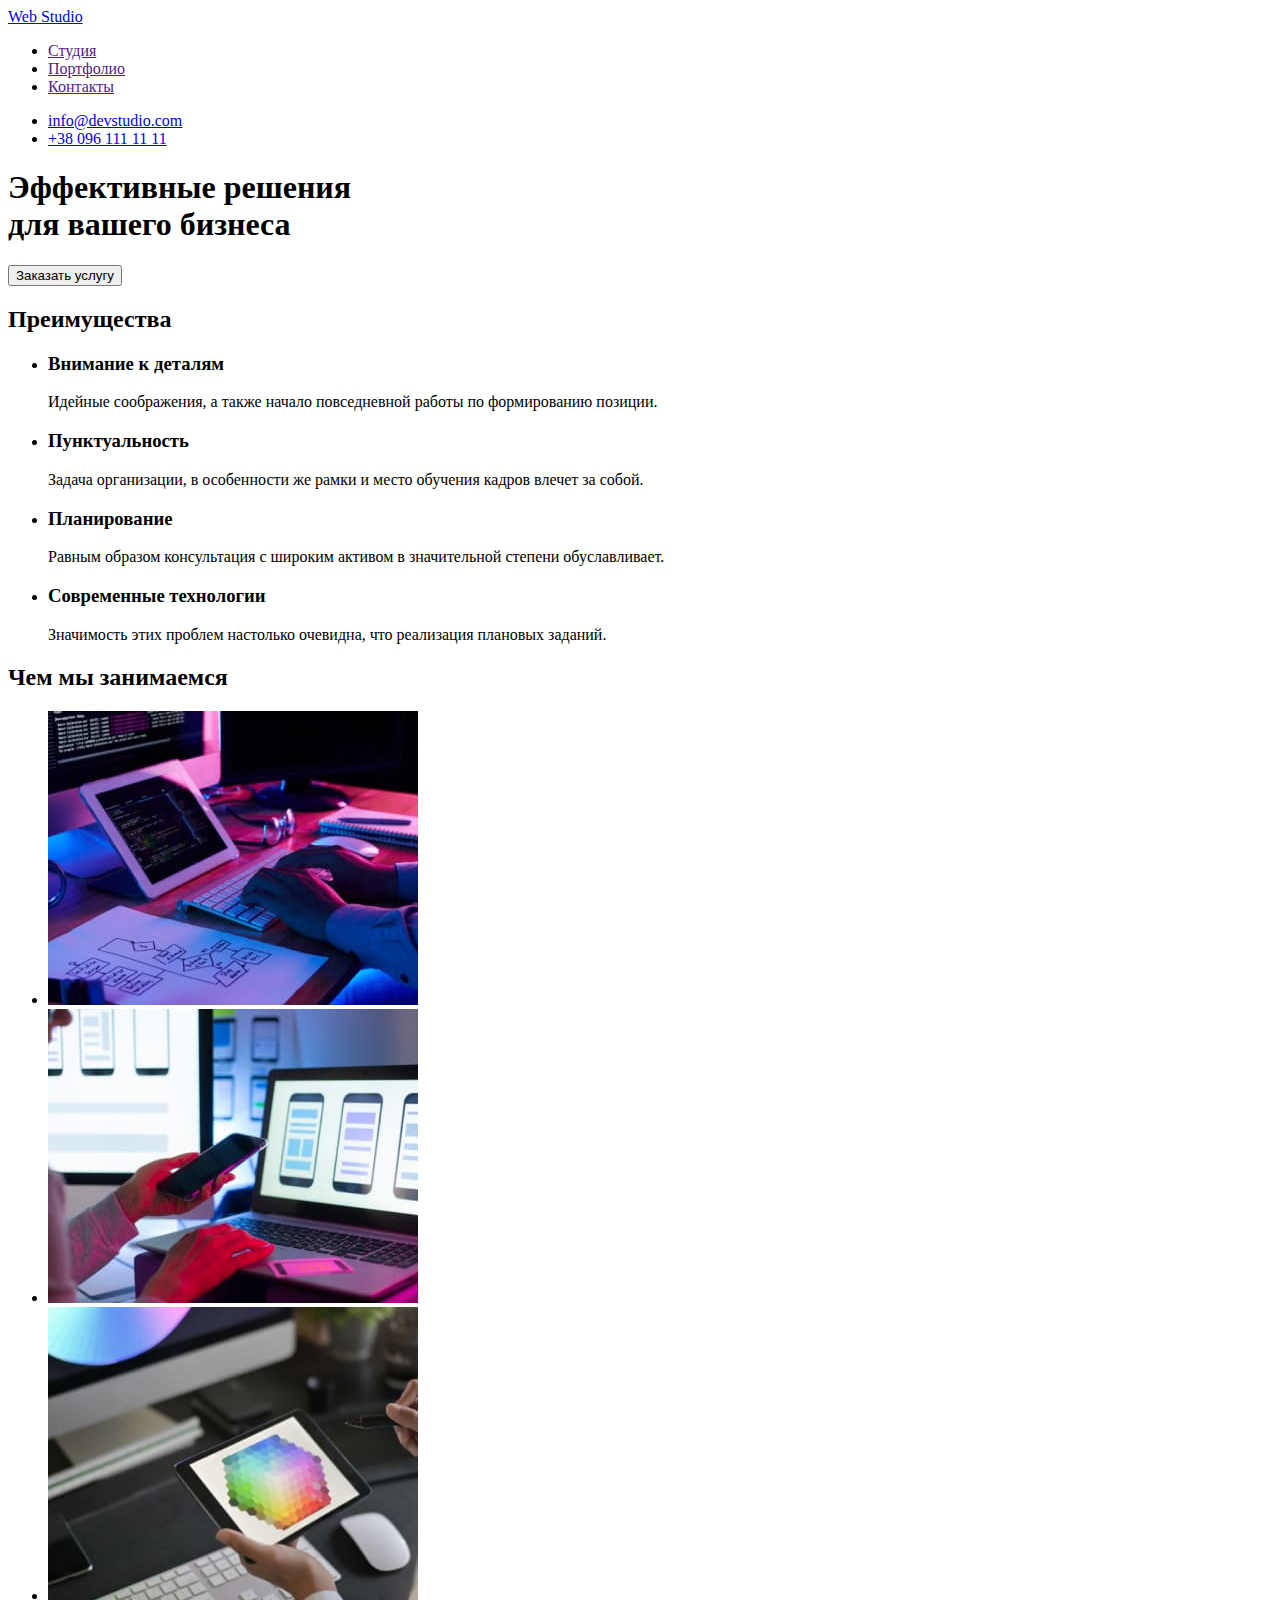
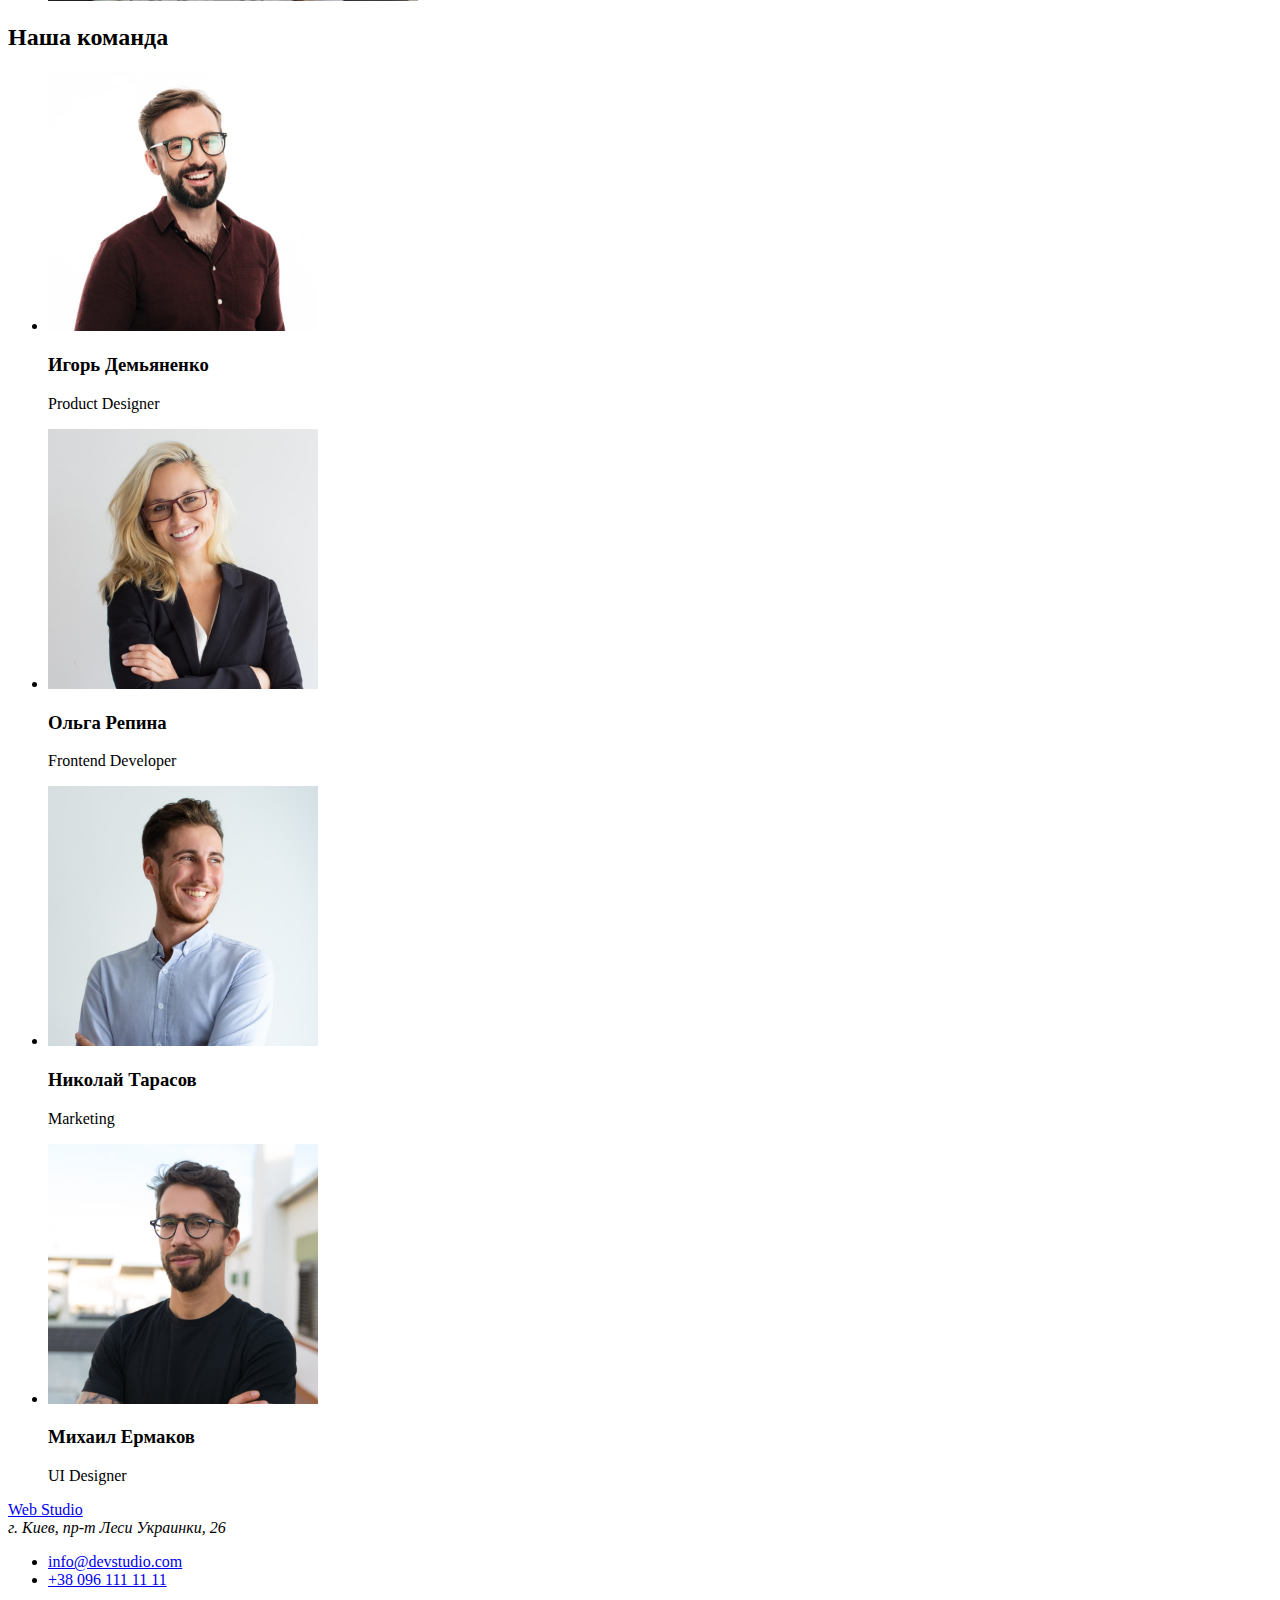
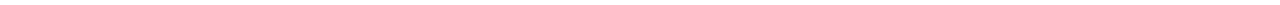
==== index.html @ 07b4ec0a "copy" ====
<!DOCTYPE html>
<html lang="ru">
<head>
    <meta charset="UTF-8">
    <meta name="viewport" content="width=device-width, initial-scale=1.0">
    <title>Document</title>
</head>
<body>
    <!-- Шапка сайта-->
    <header>
        <nav>
            <a href="index.html"> <span>Web</span> Studio</a>
            <ul>
                <li> <a href="">Студия</a> </li>
                <li><a href="">Портфолио</a></li>
                <li><a href="">Контакты</a></li>
            </ul>
        </nav>
        <ul>
           <li><a href="mailto:info@devstudio.com">info@devstudio.com</a></li>
           <li><a href="tel:+380961111111">+38 096 111 11 11</a></li> 
        </ul>
    </header>
    <main>
        <!-- Герой-->
        <section>
            <h1>Эффективные решения <br> для вашего бизнеса</h1>
            <button type="button">Заказать услугу</button>
        </section>
        <!-- Преимущества -->
        <section>
            <h2>Преимущества</h2> <!--потом в стилях это спрятать-->
            <ul>
                <li>
                    <h3>Внимание к деталям</h3>
                    <p>Идейные соображения, а также начало повседневной работы по формированию позиции.</p>
                </li>
                <li>
                    <h3>Пунктуальность</h3>
                    <p>Задача организации, в особенности же рамки и место обучения кадров влечет за собой.</p>
                </li>
                <li>
                    <h3>Планирование</h3>
                    <p>Равным образом консультация с широким активом в значительной степени обуславливает.</p>
                </li>
                <li>
                    <h3>Современные технологии</h3>
                    <p>Значимость этих проблем настолько очевидна, что реализация плановых заданий.</p>
                </li>
            </ul>
        </section>
        <!-- чем мы занимаемся-->
        <section>
            <h2>Чем мы занимаемся</h2>
            <ul>
                <li><img src="image/box1.jpg" alt="первое занятие" width="370"></li>
                <li><img src="image/box2.jpg" alt="второе занятие" width="370"></li>
                <li><img src="image/box3.jpg" alt="третее занятие" width="370"></li>
            </ul>
        </section>
        <!-- Наша команда-->
        <section>
            <h2>Наша команда</h2>
            <ul>
                <li><img src="image/teamCard1.jpg" alt="фото" width="270">
                     <h3>Игорь Демьяненко</h3>
                     <p>Product Designer</p></li>
                <li><img src="image/teamCard2.jpg" alt="фото" width="270">
                    <h3>Ольга Репина</h3>
                    <p>Frontend Developer</p></li>
                <li><img src="image/teamCard3.jpg" alt="фото" width="270">
                    <h3>Николай Тарасов</h3>
                    <p>Marketing</p></li>
                <li><img src="image/teamCard4.jpg" alt="фото" width="270">
                    <h3>Михаил Ермаков</h3>
                    <p>UI Designer</p>
                </li>
            </ul>
        </section>
    </main>
    <footer>
        <a href="index.html"> <span>Web</span> Studio</a>
        <address>
            г. Киев, пр-т Леси Украинки, 26 
        </address>
            <ul>
                <li><a href="mailto:info@devstudio.com">info@devstudio.com</a></li>
                <li><a href="tel:+380961111111">+38 096 111 11 11</a></li>
            </ul>     
    </footer>  
</body>
</html>
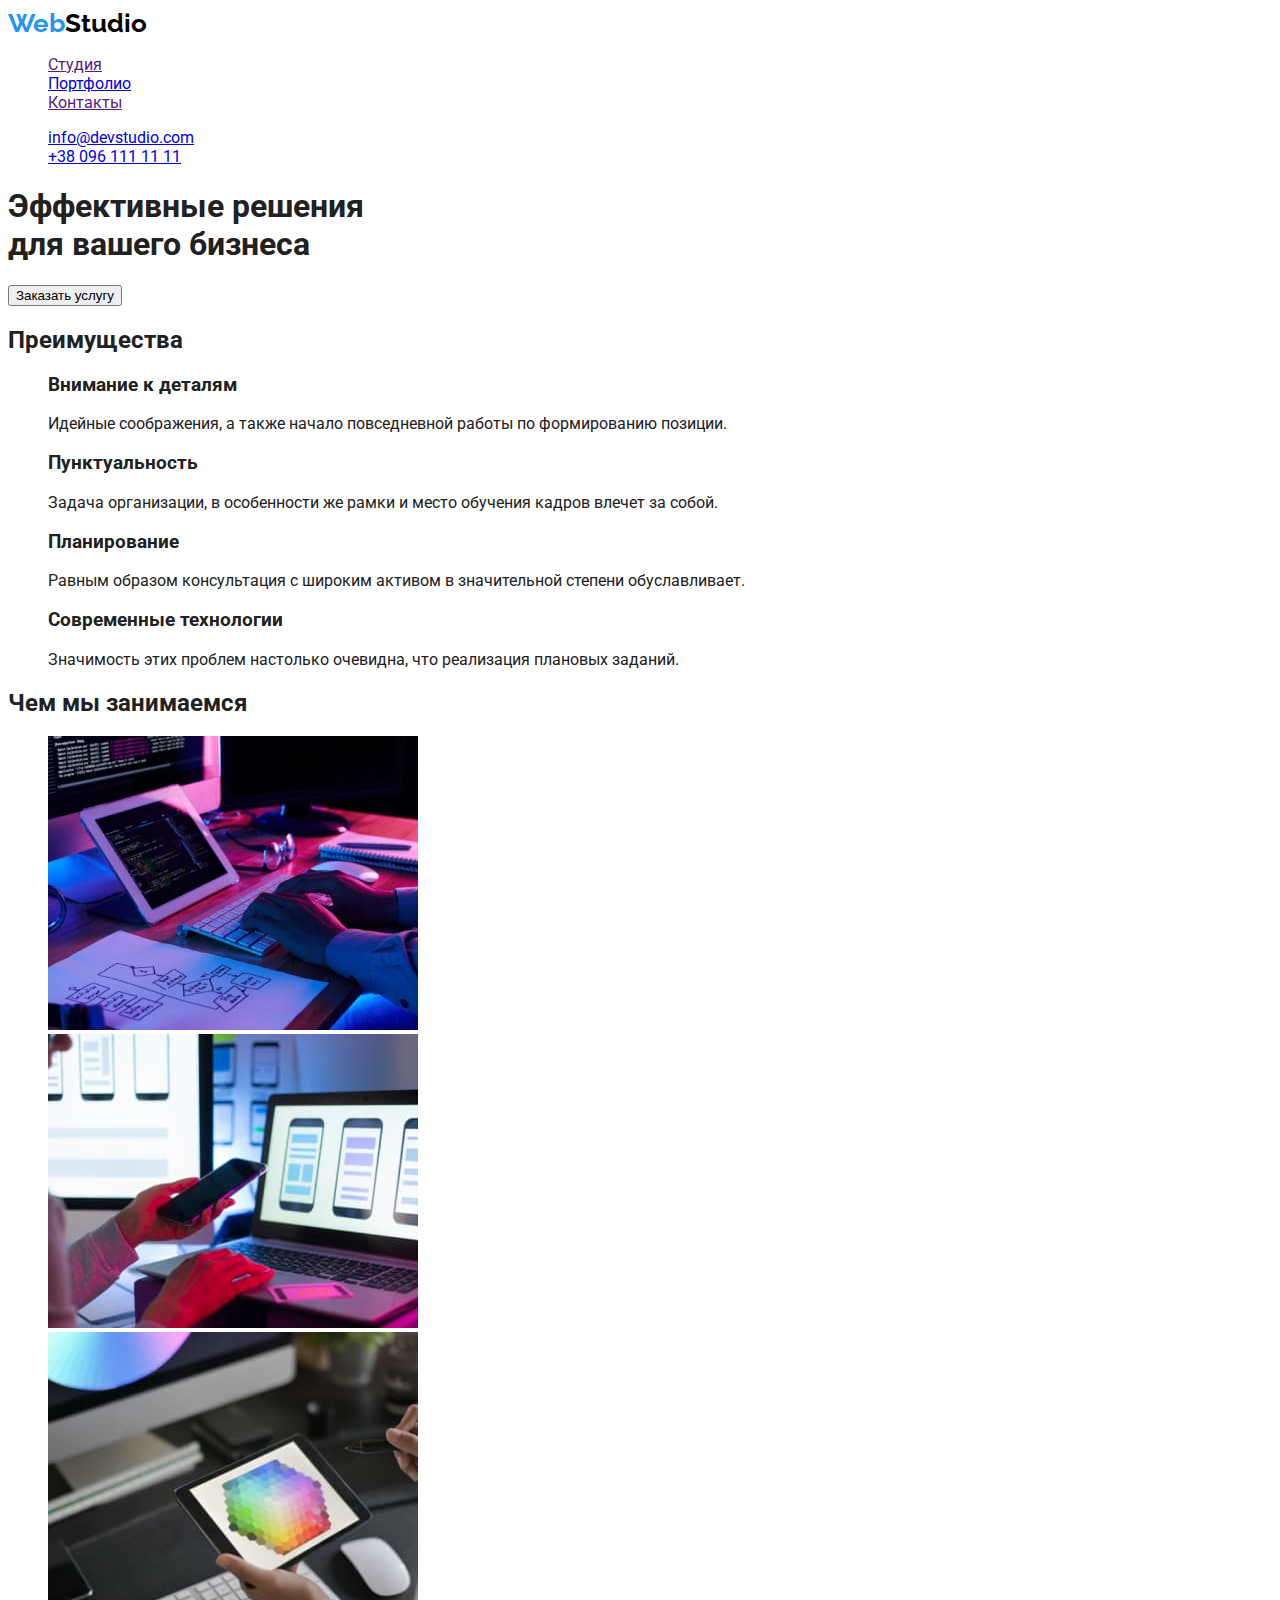
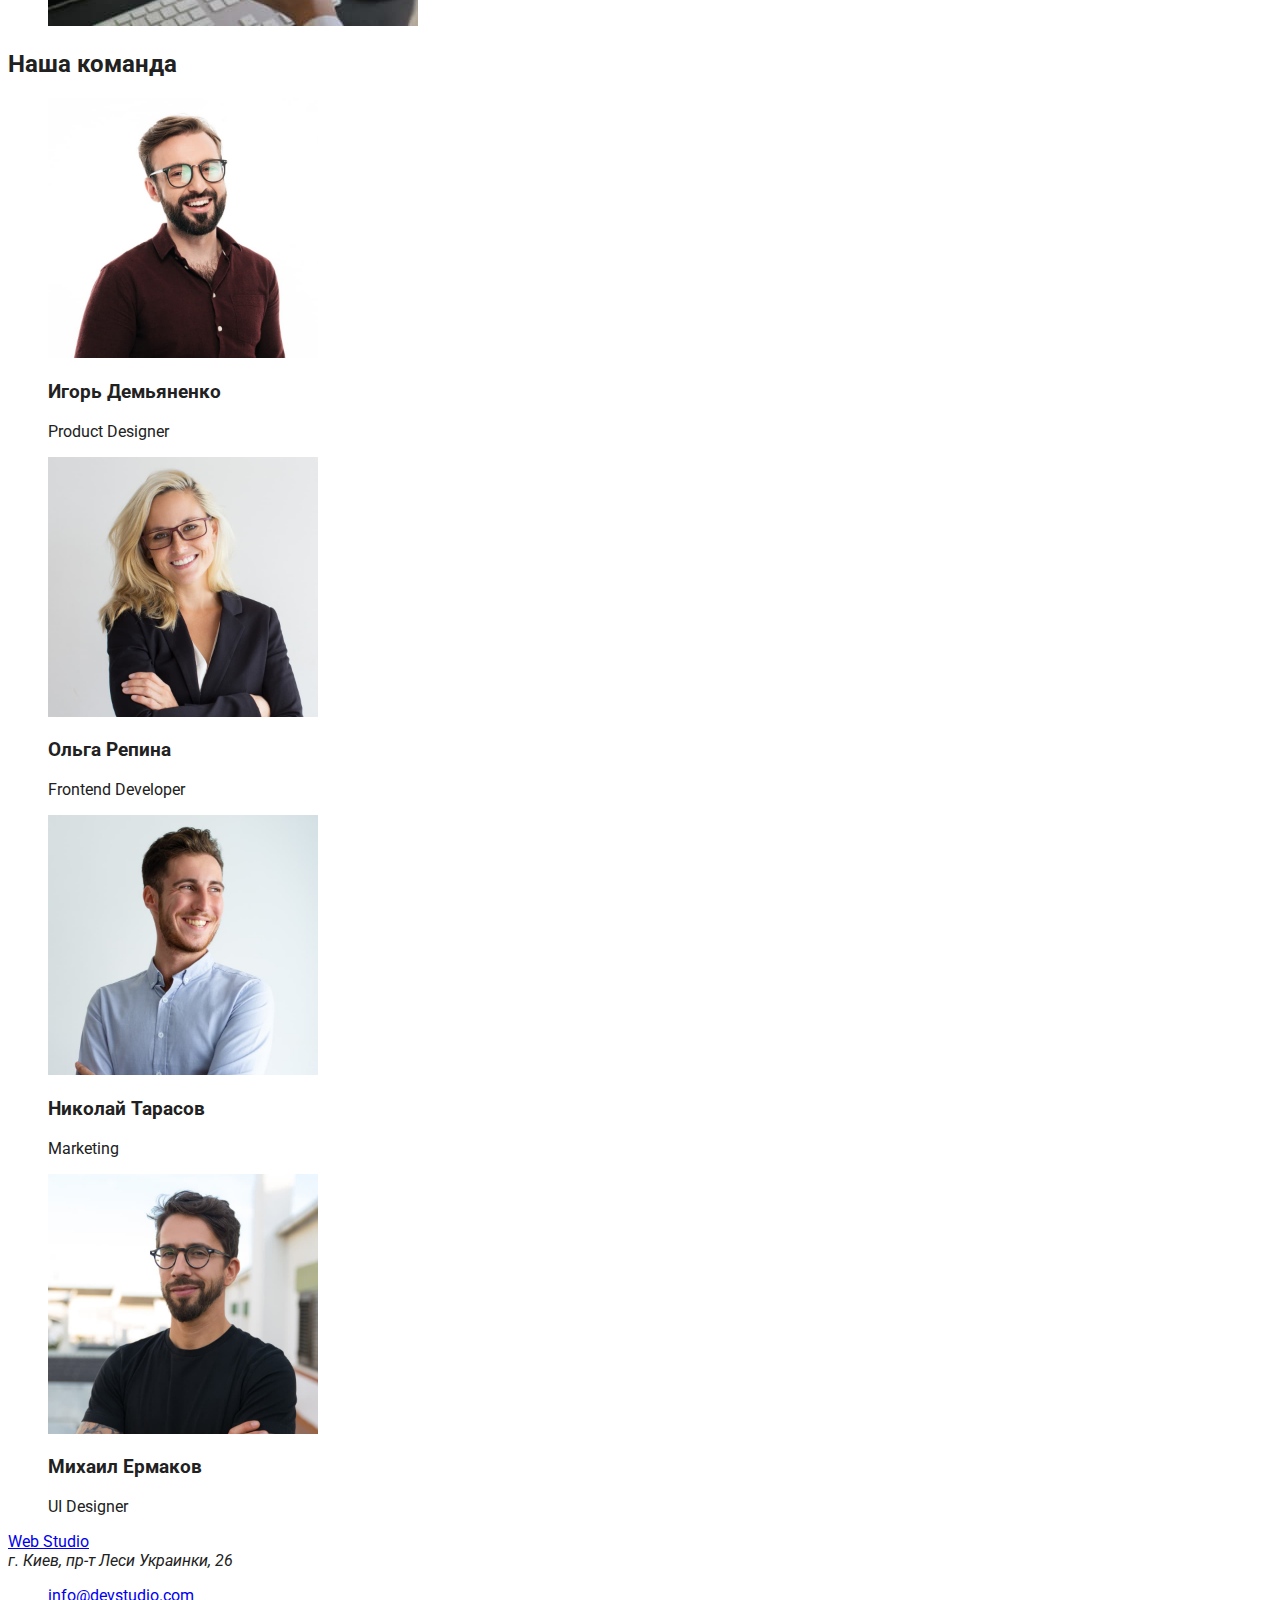
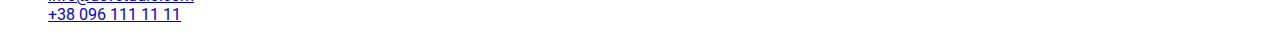
==== commit 6b9622af: "05.05" ====
--- a/index.html
+++ b/index.html
@@ -4,19 +4,25 @@
     <meta charset="UTF-8">
     <meta name="viewport" content="width=device-width, initial-scale=1.0">
     <title>Document</title>
+    <link rel="stylesheet" href="./css/style.css">
+    <link rel="preconnect" href="https://fonts.gstatic.com">
+    <link href="https://fonts.googleapis.com/css2?family=Raleway:wght@700&family=Roboto:wght@400;500;700&display=swap"
+        rel="stylesheet">
+
+   
 </head>
 <body>
     <!-- Шапка сайта-->
     <header>
-        <nav>
-            <a href="index.html"> <span>Web</span> Studio</a>
-            <ul>
-                <li> <a href="">Студия</a> </li>
-                <li><a href="">Портфолио</a></li>
+        <nav class="nav-list">
+            <a href="index.html" class="logo"> <span class="logo-web">Web</span>Studio</a>
+            <ul class="site-nav list">
+                <li><a href="">Студия</a> </li>
+                <li><a href="./portfolio.html">Портфолио</a></li>
                 <li><a href="">Контакты</a></li>
             </ul>
         </nav>
-        <ul>
+        <ul class="list">
            <li><a href="mailto:info@devstudio.com">info@devstudio.com</a></li>
            <li><a href="tel:+380961111111">+38 096 111 11 11</a></li> 
         </ul>
@@ -30,7 +36,7 @@
         <!-- Преимущества -->
         <section>
             <h2>Преимущества</h2> <!--потом в стилях это спрятать-->
-            <ul>
+            <ul class="list"> 
                 <li>
                     <h3>Внимание к деталям</h3>
                     <p>Идейные соображения, а также начало повседневной работы по формированию позиции.</p>
@@ -52,26 +58,26 @@
         <!-- чем мы занимаемся-->
         <section>
             <h2>Чем мы занимаемся</h2>
-            <ul>
-                <li><img src="image/box1.jpg" alt="первое занятие" width="370"></li>
-                <li><img src="image/box2.jpg" alt="второе занятие" width="370"></li>
-                <li><img src="image/box3.jpg" alt="третее занятие" width="370"></li>
+            <ul class="list">
+                <li><img src="./image/box1.jpg" alt="первое занятие" width="370"></li>
+                <li><img src="./image/box2.jpg" alt="второе занятие" width="370"></li>
+                <li><img src="./image/box3.jpg" alt="третее занятие" width="370"></li>
             </ul>
         </section>
         <!-- Наша команда-->
         <section>
             <h2>Наша команда</h2>
-            <ul>
-                <li><img src="image/teamCard1.jpg" alt="фото" width="270">
+            <ul class="list">
+                <li><img src="./image/teamCard1.jpg" alt="фото" width="270">
                      <h3>Игорь Демьяненко</h3>
                      <p>Product Designer</p></li>
-                <li><img src="image/teamCard2.jpg" alt="фото" width="270">
+                <li><img src="./image/teamCard2.jpg" alt="фото" width="270">
                     <h3>Ольга Репина</h3>
                     <p>Frontend Developer</p></li>
-                <li><img src="image/teamCard3.jpg" alt="фото" width="270">
+                <li><img src="./image/teamCard3.jpg" alt="фото" width="270">
                     <h3>Николай Тарасов</h3>
                     <p>Marketing</p></li>
-                <li><img src="image/teamCard4.jpg" alt="фото" width="270">
+                <li><img src="./image/teamCard4.jpg" alt="фото" width="270">
                     <h3>Михаил Ермаков</h3>
                     <p>UI Designer</p>
                 </li>
@@ -79,11 +85,11 @@
         </section>
     </main>
     <footer>
-        <a href="index.html"> <span>Web</span> Studio</a>
+        <a href="./index.html"> <span>Web</span> Studio</a>
         <address>
             г. Киев, пр-т Леси Украинки, 26 
         </address>
-            <ul>
+            <ul class="list">
                 <li><a href="mailto:info@devstudio.com">info@devstudio.com</a></li>
                 <li><a href="tel:+380961111111">+38 096 111 11 11</a></li>
             </ul>     
--- a/css/style.css
+++ b/css/style.css
@@ -0,0 +1,41 @@
+/* цвет основного текста rgba(33, 33, 33, 1)
+ */
+/* вторичный цвет текста rgba(117, 117, 117, 1) 
+;
+ */
+/* белый rgba(255, 255, 255, 1)  */
+/* акцент rgba(33, 150, 243, 1)
+ */
+/* вторичный цвет фона rgba(245, 244, 250, 1) */
+
+:root {
+  --primary-text-color: rgba(33, 33, 33, 1);
+  --title-text-color: rgba(117, 117, 117, 1);
+  --accent-color: rgba(33, 150, 243, 1);
+  --primary-white-color:rgba(255, 255, 255, 1);
+  --secondary-grey-color:rgba(245, 244, 250, 1);
+  --primary-logo-color:rgba(0, 0, 0, 1);
+}
+body {
+    background-color: var(--primary-white-color);
+    color: var(--primary-text-color);
+    font-family: 'Roboto', sans-serif;
+    font-weight: normal;
+}
+.list {
+  list-style: none;
+}
+.logo {
+    color: var(--primary-logo-color);
+    font-family: 'Raleway', sans-serif;
+    font-weight: bold;
+    font-size: 26px;
+    line-height: 1.19;
+    text-decoration: none;
+ }
+ .logo-web{
+    color: var(--accent-color);
+ }
+
+.list {
+  list-style: none;
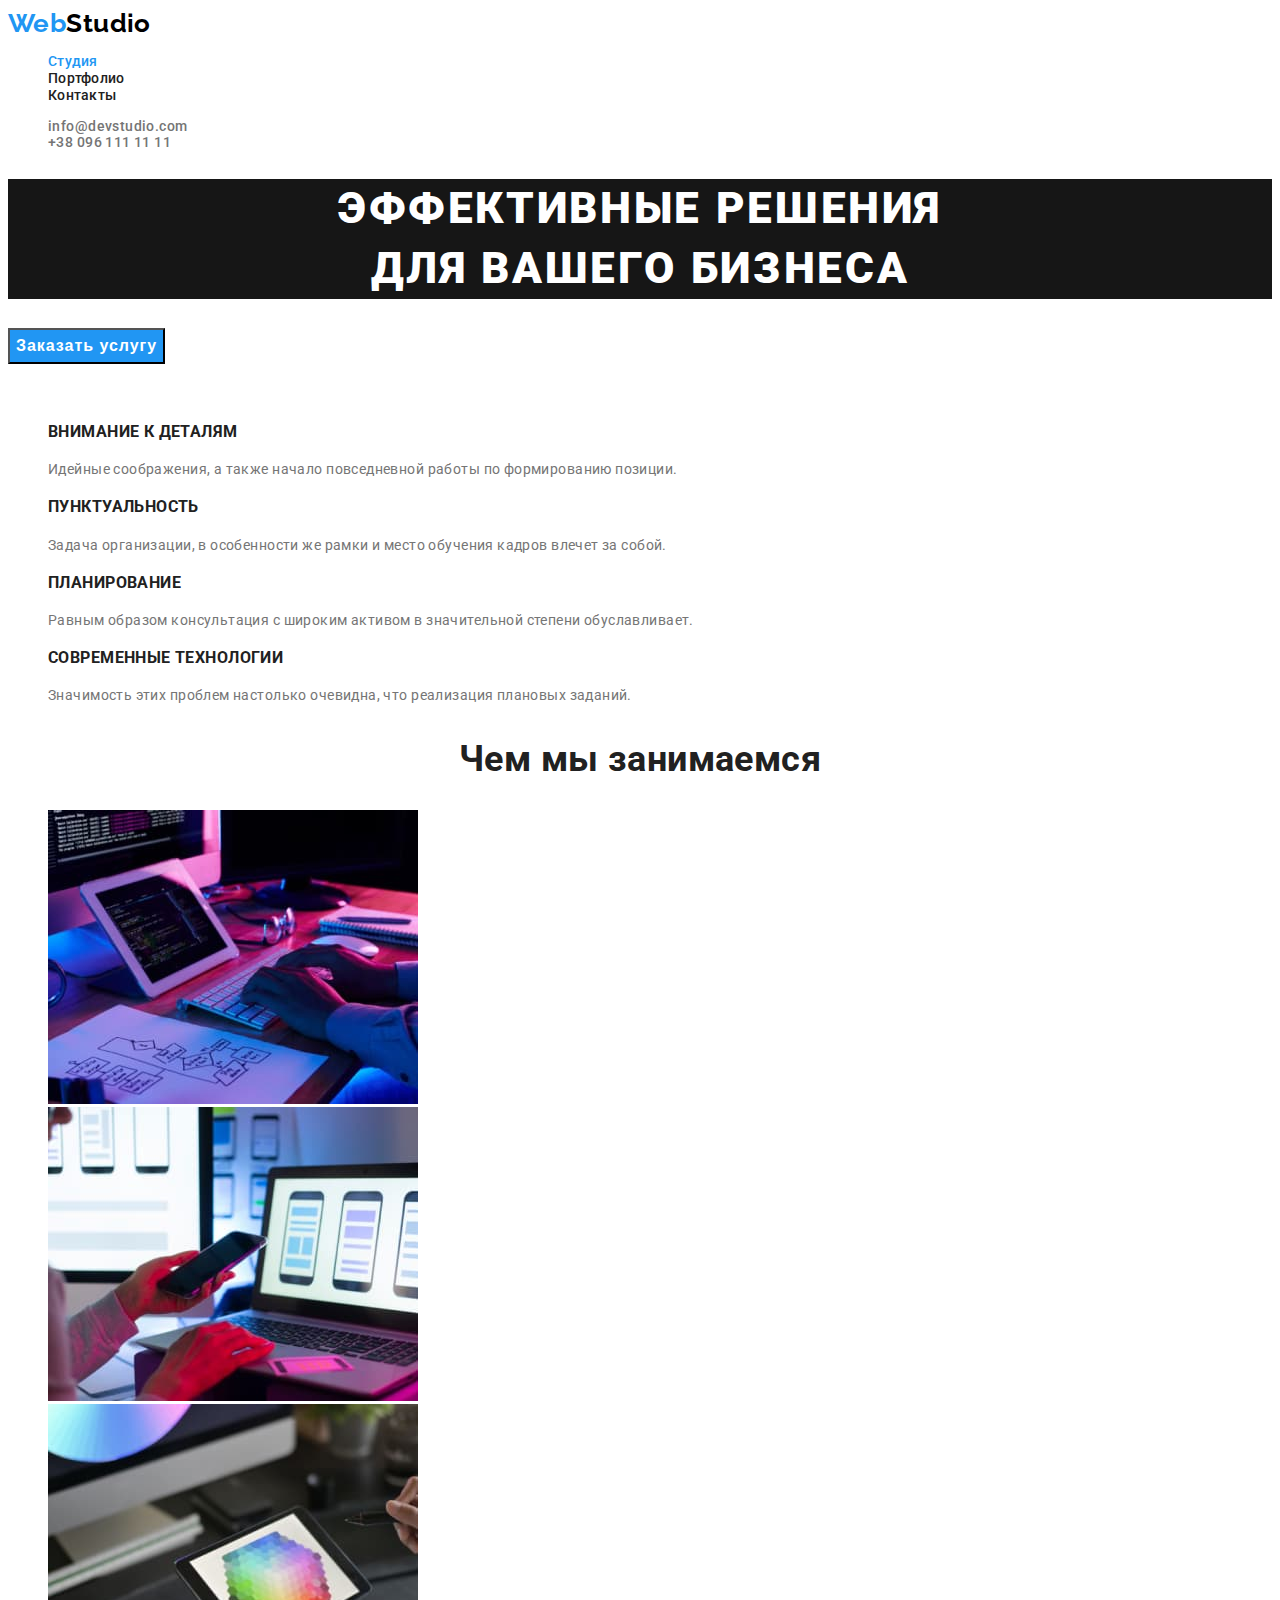
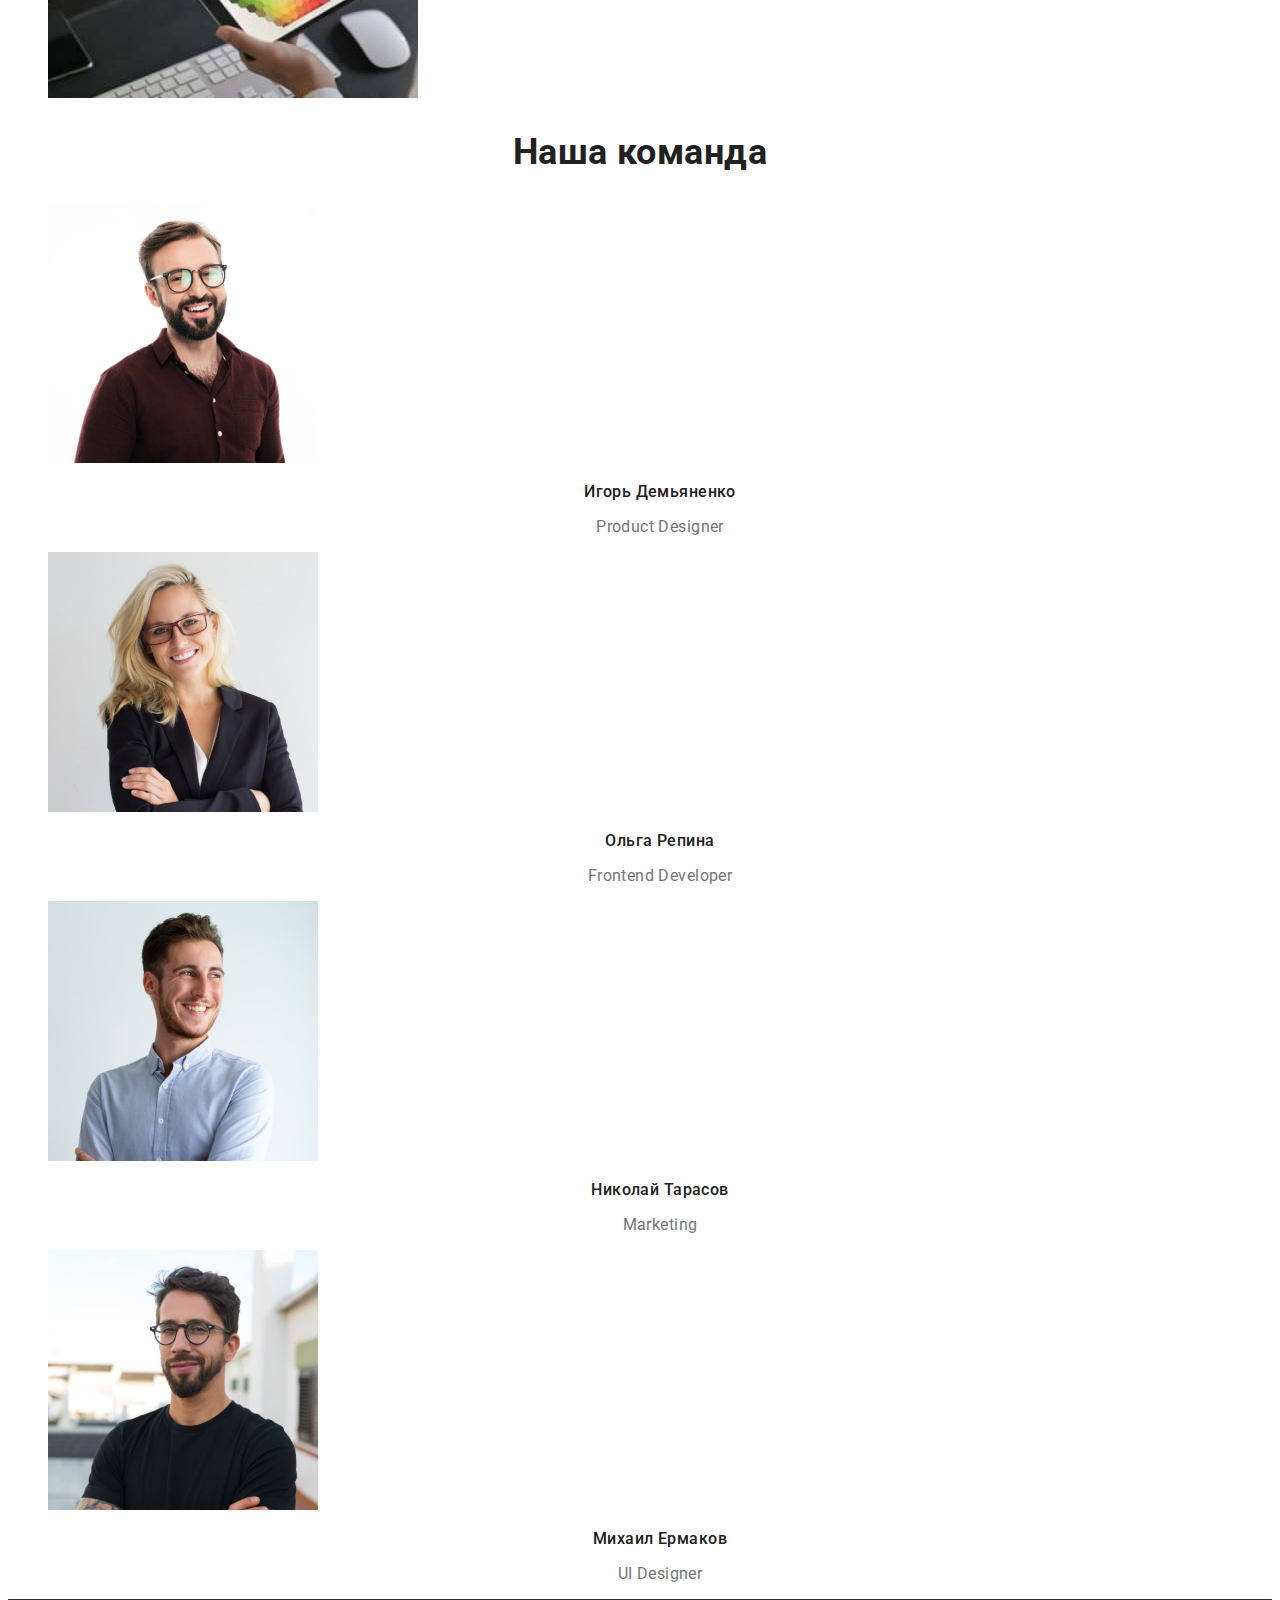
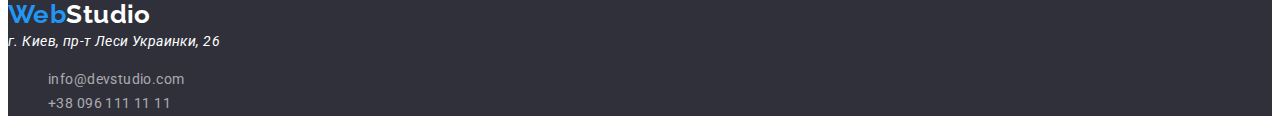
==== commit b5bf288a: "10.05" ====
--- a/index.html
+++ b/index.html
@@ -8,90 +8,89 @@
     <link rel="preconnect" href="https://fonts.gstatic.com">
     <link href="https://fonts.googleapis.com/css2?family=Raleway:wght@700&family=Roboto:wght@400;500;700&display=swap"
         rel="stylesheet">
-
-   
 </head>
 <body>
     <!-- Шапка сайта-->
-    <header>
-        <nav class="nav-list">
-            <a href="index.html" class="logo"> <span class="logo-web">Web</span>Studio</a>
-            <ul class="site-nav list">
-                <li><a href="">Студия</a> </li>
-                <li><a href="./portfolio.html">Портфолио</a></li>
-                <li><a href="">Контакты</a></li>
+    <header class="header">
+        <nav class="nav">
+            <a href="./index.html" class="logo"> <span class="logo-first-part">Web</span>Studio</a>
+            <ul class="nav-list list">
+                <li><a href="./index.html" class="link current">Студия</a> </li>
+                <li><a href="./portfolio.html"class="link">Портфолио</a></li>
+                <li><a href=""class="link">Контакты</a></li>
             </ul>
         </nav>
-        <ul class="list">
-           <li><a href="mailto:info@devstudio.com">info@devstudio.com</a></li>
-           <li><a href="tel:+380961111111">+38 096 111 11 11</a></li> 
+        <ul class="header-contacts list">
+           <li><a href="mailto:info@devstudio.com" class="link">info@devstudio.com</a></li>
+           <li><a href="tel:+380961111111" class="link">+38 096 111 11 11</a></li> 
         </ul>
     </header>
     <main>
-        <!-- Герой-->
-        <section>
-            <h1>Эффективные решения <br> для вашего бизнеса</h1>
-            <button type="button">Заказать услугу</button>
+<!-- -------------------------------- Герой -------------------------------- -->
+        <section class="hero">
+            <h1 class="hero-main-title">Эффективные решения <br> для вашего бизнеса</h1>
+            <button type="button" class="button">Заказать услугу</button>
         </section>
         <!-- Преимущества -->
-        <section>
-            <h2>Преимущества</h2> <!--потом в стилях это спрятать-->
-            <ul class="list"> 
+        <section class="advantage">
+            <h2 class="advantage-title">Преимущества</h2> <!--потом в стилях это спрятать-->
+            <ul class=" advantage-list list"> 
                 <li>
-                    <h3>Внимание к деталям</h3>
-                    <p>Идейные соображения, а также начало повседневной работы по формированию позиции.</p>
+                    <h3 class="title">Внимание к деталям</h3>
+                    <p class="description">Идейные соображения, а также начало повседневной работы по формированию позиции.</p>
                 </li>
                 <li>
-                    <h3>Пунктуальность</h3>
-                    <p>Задача организации, в особенности же рамки и место обучения кадров влечет за собой.</p>
+                    <h3 class="title">Пунктуальность</h3>
+                    <p class="description">Задача организации, в особенности же рамки и место обучения кадров влечет за собой.</p>
                 </li>
                 <li>
-                    <h3>Планирование</h3>
-                    <p>Равным образом консультация с широким активом в значительной степени обуславливает.</p>
+                    <h3 class="title">Планирование</h3>
+                    <p class="description">Равным образом консультация с широким активом в значительной степени обуславливает.</p>
                 </li>
                 <li>
-                    <h3>Современные технологии</h3>
-                    <p>Значимость этих проблем настолько очевидна, что реализация плановых заданий.</p>
+                    <h3 class="title">Современные технологии</h3>
+                    <p class="description">Значимость этих проблем настолько очевидна, что реализация плановых заданий.</p>
                 </li>
             </ul>
         </section>
-        <!-- чем мы занимаемся-->
-        <section>
-            <h2>Чем мы занимаемся</h2>
-            <ul class="list">
+<!-- -------------------------- чем мы занимаемся -------------------------- -->
+        <section class="services">
+            <h2 class="services-title"">Чем мы занимаемся</h2>
+            <ul class="services-list list">
                 <li><img src="./image/box1.jpg" alt="первое занятие" width="370"></li>
                 <li><img src="./image/box2.jpg" alt="второе занятие" width="370"></li>
                 <li><img src="./image/box3.jpg" alt="третее занятие" width="370"></li>
             </ul>
         </section>
-        <!-- Наша команда-->
-        <section>
-            <h2>Наша команда</h2>
-            <ul class="list">
+<!-- ---------------------------- Наша команда ----------------------------- -->
+        <section class="team">
+            <h2 class="team-title"">Наша команда</h2>
+            <ul class="team-list list">
                 <li><img src="./image/teamCard1.jpg" alt="фото" width="270">
-                     <h3>Игорь Демьяненко</h3>
-                     <p>Product Designer</p></li>
+                     <h3 class="title">Игорь Демьяненко</h3>
+                     <p class="profession">Product Designer</p></li>
                 <li><img src="./image/teamCard2.jpg" alt="фото" width="270">
-                    <h3>Ольга Репина</h3>
-                    <p>Frontend Developer</p></li>
+                    <h3 class="title">Ольга Репина</h3>
+                    <p class="profession">Frontend Developer</p></li>
                 <li><img src="./image/teamCard3.jpg" alt="фото" width="270">
-                    <h3>Николай Тарасов</h3>
-                    <p>Marketing</p></li>
+                    <h3 class="title">Николай Тарасов</h3>
+                    <p class="profession">Marketing</p></li>
                 <li><img src="./image/teamCard4.jpg" alt="фото" width="270">
-                    <h3>Михаил Ермаков</h3>
-                    <p>UI Designer</p>
+                    <h3 class="title">Михаил Ермаков</h3>
+                    <p class="profession">UI Designer</p>
                 </li>
             </ul>
         </section>
     </main>
-    <footer>
-        <a href="./index.html"> <span>Web</span> Studio</a>
-        <address>
-            г. Киев, пр-т Леси Украинки, 26 
+<!-- ------------------------------- Подвал -------------------------------- -->
+    <footer class="footer">
+            <a href="./index.html" class="logo"> <span class="logo-first-part">Web</span>Studio</a>
+        <address class="footer-address">
+        <a href="https://goo.gl/maps/7bhKxrSPHDtLt3ww5" class="link">г. Киев, пр-т Леси Украинки, 26</a>
         </address>
-            <ul class="list">
-                <li><a href="mailto:info@devstudio.com">info@devstudio.com</a></li>
-                <li><a href="tel:+380961111111">+38 096 111 11 11</a></li>
+            <ul class=" footer-address-list list">
+                <li><a href="mailto:info@devstudio.com" class="link">info@devstudio.com </a></li>
+                <li><a href="tel:+380961111111" class="link">+38 096 111 11 11</a></li>
             </ul>     
     </footer>  
 </body>
--- a/css/style.css
+++ b/css/style.css
@@ -9,33 +9,200 @@
 /* вторичный цвет фона rgba(245, 244, 250, 1) */
 
 :root {
-  --primary-text-color: rgba(33, 33, 33, 1);
-  --title-text-color: rgba(117, 117, 117, 1);
+  --primary-text-color: rgba(117, 117, 117, 1);
+  --title-text-color: rgba(33, 33, 33, 1);
   --accent-color: rgba(33, 150, 243, 1);
-  --primary-white-color:rgba(255, 255, 255, 1);
-  --secondary-grey-color:rgba(245, 244, 250, 1);
-  --primary-logo-color:rgba(0, 0, 0, 1);
+  --primary-white-color: rgba(255, 255, 255, 1);
+  --secondary-grey-color: rgba(245, 244, 250, 1);
+  --primary-logo-color: rgba(0, 0, 0, 1);
+  --footer-contacts-color: rgba(255, 255, 255, 0.6);
+  --filtr-primery-bck: rgb(245, 244, 250);
 }
 body {
-    background-color: var(--primary-white-color);
-    color: var(--primary-text-color);
-    font-family: 'Roboto', sans-serif;
-    font-weight: normal;
-}
+  background-color: var(--primary-white-color);
+  color: var(--primary-text-color);
+  font-family: 'Roboto', sans-serif;
+  font-weight: normal;
+  font-size: 14px;
+  letter-spacing: 0.03em;
+}
+
+/* ------------------------------- Components ------------------------------- */
+
 .list {
   list-style: none;
 }
+.link {
+  text-decoration: none;
+}
+/* ----------------------------- End  Components ---------------------------- */
+
+/* --------------------------------- Header --------------------------------- */
+/* ---------------------------------- logo ---------------------------------- */
+
 .logo {
-    color: var(--primary-logo-color);
-    font-family: 'Raleway', sans-serif;
-    font-weight: bold;
-    font-size: 26px;
-    line-height: 1.19;
-    text-decoration: none;
- }
- .logo-web{
-    color: var(--accent-color);
- }
-
-.list {
-  list-style: none;
+  font-family: 'Raleway', sans-serif;
+  font-weight: bold;
+  font-size: 26px;
+  line-height: 1.19;
+  text-decoration: none;
+}
+.logo-first-part {
+  color: var(--accent-color);
+}
+.header .logo {
+  color: var(--primary-logo-color);
+}
+/*                                  End logo                                  */
+
+.nav-list .link {
+  color: var(--title-text-color);
+  font-weight: 500;
+  line-height: 1.14;
+  letter-spacing: 0.02em;
+}
+.header-contacts .link {
+  color: var(--primary-text-color);
+  font-weight: 500;
+}
+.nav-list .link:hover,
+.nav-list .link:focus,
+.header-contacts .link:hover,
+.header-contacts .link:focus {
+  color: var(--accent-color);
+}
+.nav-list .link.current {
+  color: var(--accent-color);
+}
+/* ------------------------------ End Site nav ------------------------------ */
+
+/* ---------------------------------- Hero ---------------------------------- */
+
+.hero-main-title {
+  color: var(--primary-white-color);
+  background-color: rgb(22, 22, 22);
+  font-weight: 900;
+  font-size: 44px;
+  line-height: 1.36;
+  text-align: center;
+  letter-spacing: 0.06em;
+  text-transform: uppercase;
+}
+/* Button */
+.button {
+  color: var(--primary-white-color);
+  background-color: var(--accent-color);
+  font-weight: bold;
+  font-size: 16px;
+  line-height: 1.87;
+  text-align: center;
+  letter-spacing: 0.06em;
+  cursor: pointer;
+}
+/* -------------------------------- End hero -------------------------------- */
+
+/* -------------------------------- Advantage ------------------------------- */
+
+.advantage-title {
+  color: transparent;
+  /* ------------------------------- скрыл как смог ------------------------------- */
+}
+.advantage-list .title {
+  line-height: 1.14;
+  text-transform: uppercase;
+  color: var(--title-text-color);
+  font-weight: bold;
+}
+.advantage-list .description {
+  line-height: 1.71;
+}
+/* ------------------------------ End Advantage ----------------------------- */
+
+/* -------------------------------- Services -------------------------------- */
+.services-title {
+  font-weight: bold;
+  font-size: 36px;
+  line-height: 1.17;
+  text-align: center;
+  color: var(--title-text-color);
+}
+
+/* ------------------------------ End Services ------------------------------ */
+
+/* ---------------------------------- Team ---------------------------------- */
+.team-title {
+  font-weight: bold;
+  font-size: 36px;
+  line-height: 1.17;
+  text-align: center;
+  color: var(--title-text-color);
+}
+.team-list .title {
+  font-weight: 500;
+  font-size: 16px;
+  line-height: 1.19;
+  text-align: center;
+  color: var(--title-text-color);
+}
+.team-list .profession {
+  font-size: 16px;
+  line-height: 1.19;
+  text-align: center;
+}
+
+/* -------------------------------- End team -------------------------------- */
+
+/* --------------------------------- Footer --------------------------------- */
+/* ---------------------------------- logo ---------------------------------- */
+
+.footer .logo {
+  color: var(--primary-white-color);
+}
+/*                                  End logo                                  */
+
+.footer {
+  background-color: rgba(47, 48, 58, 1);
+}
+.footer-address .link {
+  line-height: 1.71;
+  color: var(--primary-white-color);
+}
+
+.footer-address-list .link {
+  line-height: 1.71;
+  color: var(--footer-contacts-color);
+}
+.footer-address .link:hover,
+.footer-address .link:focus,
+.footer-address-list .link:hover,
+.footer-address-list .link:focus {
+  color: var(--accent-color);
+}
+
+/* -------------------------------- Portfolio ------------------------------- */
+.portfolio-filtr .button {
+  color: var(--title-text-color);
+  background-color: var(--filtr-primery-bck);
+  font-weight: 500;
+  font-size-: 16px;
+  line-height: 1.39;
+  cursor: pointer;
+}
+.portfolio-filtr .button:focus {
+  color: var(--primary-white-color);
+  background-color: var(--accent-color);
+}
+.portfolio-list .portfolio-title {
+  color: var(--title-text-color);
+  font-style: 700;
+  font-size: 18px;
+  line-height: 1.71;
+  align: left;
+  letter-spacing: 0.06em;
+}
+.portfolio-list .description {
+  font-size: 16px;
+  line-height: ;
+  height: 1.6;
+}
+/* --------------------------------End Portfolio ------------------------------- */
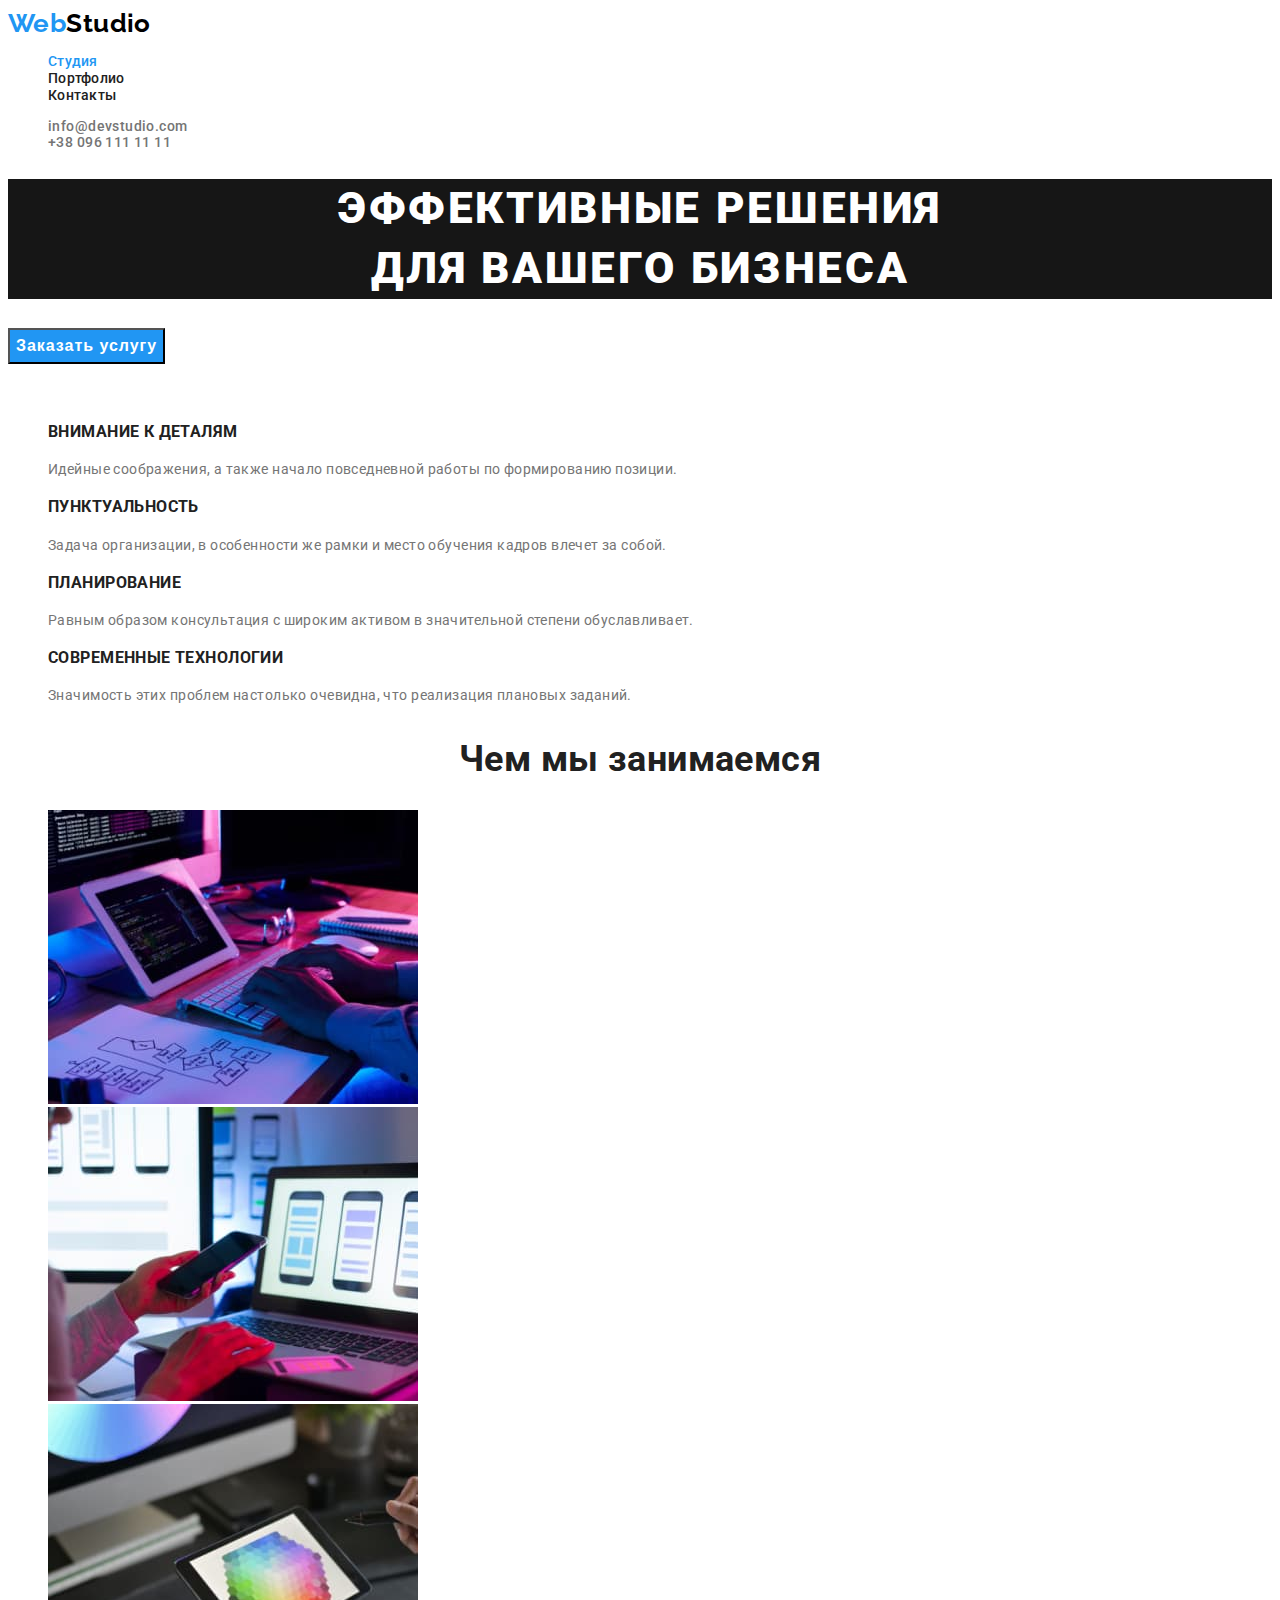
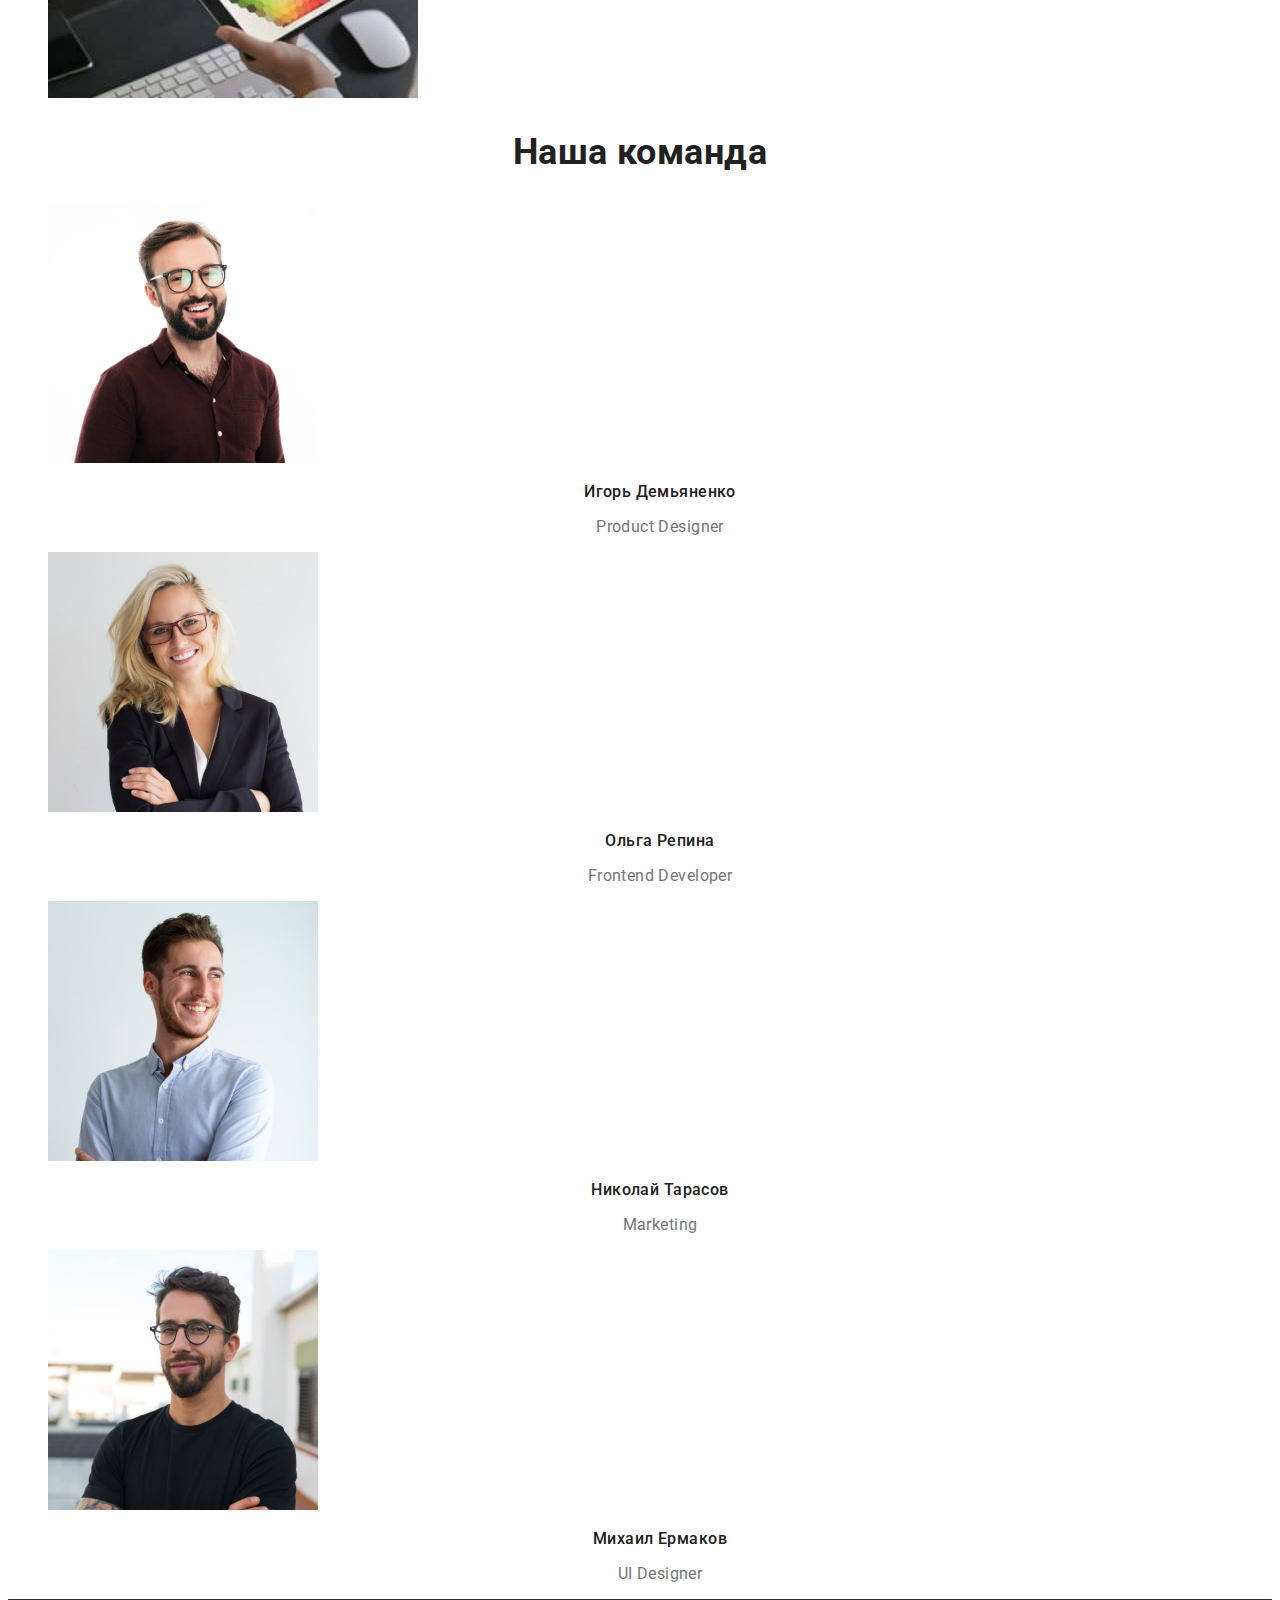
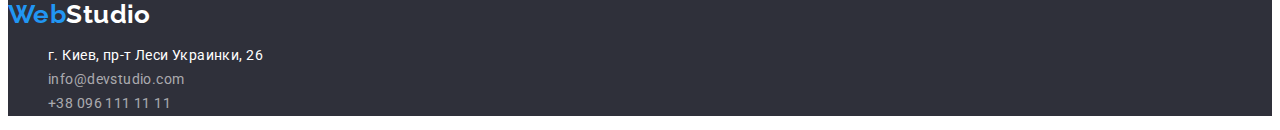
==== commit a90f9605: "ещвфн" ====
--- a/index.html
+++ b/index.html
@@ -6,7 +6,7 @@
     <title>Document</title>
     <link rel="stylesheet" href="./css/style.css">
     <link rel="preconnect" href="https://fonts.gstatic.com">
-    <link href="https://fonts.googleapis.com/css2?family=Raleway:wght@700&family=Roboto:wght@400;500;700&display=swap"
+    <link href="https://fonts.googleapis.com/css2?family=Raleway:wght@700&family=Roboto:wght@400;500;700;900&display=swap"
         rel="stylesheet">
 </head>
 <body>
@@ -16,8 +16,8 @@
             <a href="./index.html" class="logo"> <span class="logo-first-part">Web</span>Studio</a>
             <ul class="nav-list list">
                 <li><a href="./index.html" class="link current">Студия</a> </li>
-                <li><a href="./portfolio.html"class="link">Портфолио</a></li>
-                <li><a href=""class="link">Контакты</a></li>
+                <li><a href="./portfolio.html" class="link">Портфолио</a></li>
+                <li><a href="" class="link">Контакты</a></li>
             </ul>
         </nav>
         <ul class="header-contacts list">
@@ -26,7 +26,7 @@
         </ul>
     </header>
     <main>
-<!-- -------------------------------- Герой -------------------------------- -->
+<!--  Герой  -->
         <section class="hero">
             <h1 class="hero-main-title">Эффективные решения <br> для вашего бизнеса</h1>
             <button type="button" class="button">Заказать услугу</button>
@@ -53,18 +53,18 @@
                 </li>
             </ul>
         </section>
-<!-- -------------------------- чем мы занимаемся -------------------------- -->
+<!--  чем мы занимаемся  -->
         <section class="services">
-            <h2 class="services-title"">Чем мы занимаемся</h2>
+            <h2 class="services-title">Чем мы занимаемся</h2>
             <ul class="services-list list">
                 <li><img src="./image/box1.jpg" alt="первое занятие" width="370"></li>
                 <li><img src="./image/box2.jpg" alt="второе занятие" width="370"></li>
                 <li><img src="./image/box3.jpg" alt="третее занятие" width="370"></li>
             </ul>
         </section>
-<!-- ---------------------------- Наша команда ----------------------------- -->
+<!--  Наша команда  -->
         <section class="team">
-            <h2 class="team-title"">Наша команда</h2>
+            <h2 class="team-title">Наша команда</h2>
             <ul class="team-list list">
                 <li><img src="./image/teamCard1.jpg" alt="фото" width="270">
                      <h3 class="title">Игорь Демьяненко</h3>
@@ -82,16 +82,16 @@
             </ul>
         </section>
     </main>
-<!-- ------------------------------- Подвал -------------------------------- -->
+<!--  Подвал  -->
     <footer class="footer">
             <a href="./index.html" class="logo"> <span class="logo-first-part">Web</span>Studio</a>
         <address class="footer-address">
-        <a href="https://goo.gl/maps/7bhKxrSPHDtLt3ww5" class="link">г. Киев, пр-т Леси Украинки, 26</a>
-        </address>
             <ul class=" footer-address-list list">
+                <li><a href="https://goo.gl/maps/7bhKxrSPHDtLt3ww5" class="map link">г. Киев, пр-т Леси Украинки, 26</a></li>
                 <li><a href="mailto:info@devstudio.com" class="link">info@devstudio.com </a></li>
                 <li><a href="tel:+380961111111" class="link">+38 096 111 11 11</a></li>
-            </ul>     
+            </ul>    
+        </address>
     </footer>  
 </body>
 </html>--- a/css/style.css
+++ b/css/style.css
@@ -16,7 +16,6 @@
   --secondary-grey-color: rgba(245, 244, 250, 1);
   --primary-logo-color: rgba(0, 0, 0, 1);
   --footer-contacts-color: rgba(255, 255, 255, 0.6);
-  --filtr-primery-bck: rgb(245, 244, 250);
 }
 body {
   background-color: var(--primary-white-color);
@@ -99,6 +98,10 @@
   letter-spacing: 0.06em;
   cursor: pointer;
 }
+.button:focus,
+.button:hover {
+  background-color: rgb(24, 140, 232);
+}
 /* -------------------------------- End hero -------------------------------- */
 
 /* -------------------------------- Advantage ------------------------------- */
@@ -163,15 +166,16 @@
 .footer {
   background-color: rgba(47, 48, 58, 1);
 }
-.footer-address .link {
-  line-height: 1.71;
-  color: var(--primary-white-color);
-}
 
 .footer-address-list .link {
   line-height: 1.71;
   color: var(--footer-contacts-color);
-}
+  font-style: normal;
+}
+.footer-address-list .map {
+  color: var(--primary-white-color);
+}
+
 .footer-address .link:hover,
 .footer-address .link:focus,
 .footer-address-list .link:hover,
@@ -182,13 +186,13 @@
 /* -------------------------------- Portfolio ------------------------------- */
 .portfolio-filtr .button {
   color: var(--title-text-color);
-  background-color: var(--filtr-primery-bck);
-  font-weight: 500;
-  font-size-: 16px;
+  background-color: var(--secondary-grey-color);
+  font-weight: 500;
   line-height: 1.39;
   cursor: pointer;
 }
-.portfolio-filtr .button:focus {
+.portfolio-filtr .button:focus,
+.portfolio-filtr .button:hover {
   color: var(--primary-white-color);
   background-color: var(--accent-color);
 }
